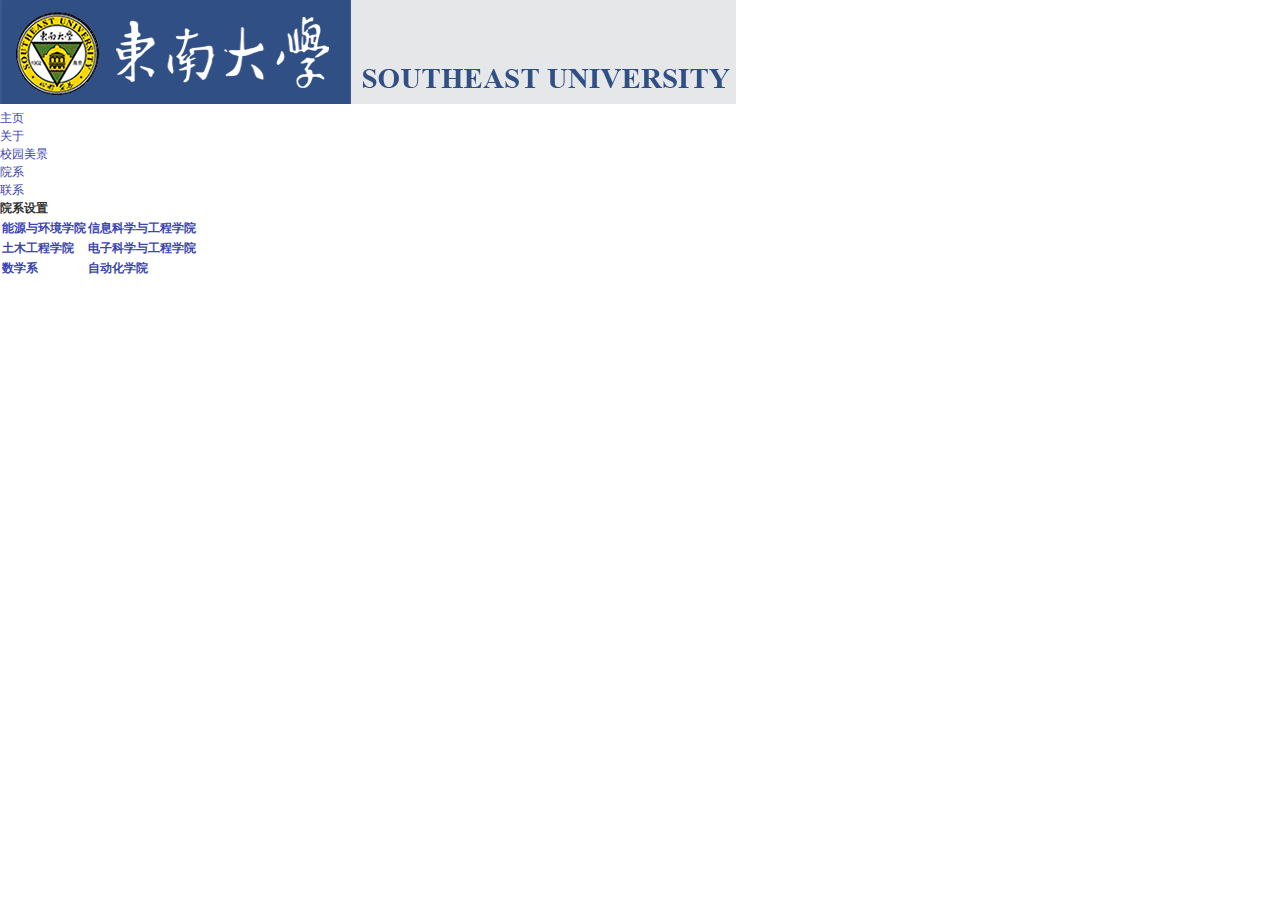
==== seu/departments.html @ 414c3e30 "first" ====
<!DOCTYPE html>
<html>
  <head>
    <meta http-equiv="content-type" content="text/html; charset=utf-8" />
    <title>东南大学门户</title>
      <link rel="stylesheet" type="text/css"  href="styles/basic.css" />
  </head>
  <body>
    <!--第一部分-->
    <div id="header">
      <img src="images/logo.gif" alt="seu log" />
    </div>
    <!--第二部分-->
    <div id="navigation">
      <ul>
        <li><a href="index.html">主页</a></li>
        <li><a href="about.html">关于</a></li>
        <li><a href="photos.html">校园美景</a></li>
        <li><a href="departments.html">院系</a></li>
        <li><a href="contact.html">联系</a></li>
      </ul>
    </div>
    <!--第三部分-->
    <div id="content">
      <h1>院系设置</h1>
<table class="table_department"><tbody>
  <tr>
    <td class="td_department"><a href="http://power.seu.edu.cn/main.htm" target="_blank"><strong>能源与环境学院</strong></span></a></td>
    <td class="td_department"><a href="http://radio.seu.edu.cn/" target="_blank"><strong>信息科学与工程学院</strong></span></a></td>
  </tr>
  <tr>  
    <td class="td_department"><a href="http://civil.seu.edu.cn/" target="_blank"><strong>土木工程学院</strong></span></a></td>
    <td class="td_department"><a href="http://electronic.seu.edu.cn" target="_blank"><strong>电子科学与工程学院</strong></span></a></td>
  </tr>
  <tr>
    <td class="td_department"><a href="http://math.seu.edu.cn/" target="_blank"><strong>数学系</strong></span></a></td>
    <td class="td_department"><a href="http://automation.seu.edu.cn/" target="_blank"><strong>自动化学院</strong></span></a></td>
  </tr>
    </div>
  </body>
</html>
---- seu/styles/basic.css ----
@import url(robin.css);
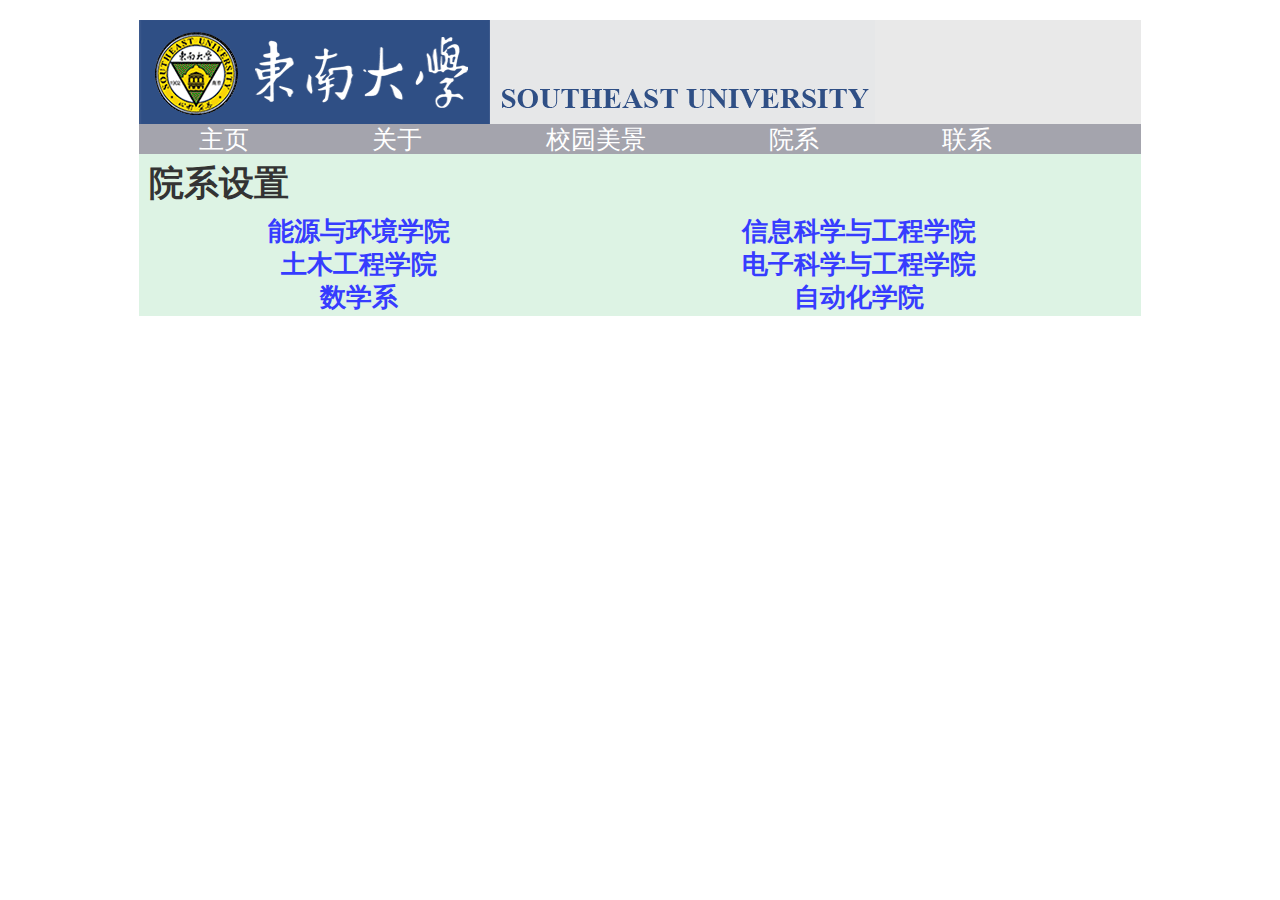
==== commit 7f16ef36: "dd" ====
--- a/seu/departments.html
+++ b/seu/departments.html
@@ -1,41 +1,47 @@
 <!DOCTYPE html>
 <html>
-  <head>
-    <meta http-equiv="content-type" content="text/html; charset=utf-8" />
-    <title>东南大学门户</title>
-      <link rel="stylesheet" type="text/css"  href="styles/basic.css" />
-  </head>
-  <body>
-    <!--第一部分-->
-    <div id="header">
-      <img src="images/logo.gif" alt="seu log" />
-    </div>
-    <!--第二部分-->
-    <div id="navigation">
-      <ul>
-        <li><a href="index.html">主页</a></li>
-        <li><a href="about.html">关于</a></li>
-        <li><a href="photos.html">校园美景</a></li>
-        <li><a href="departments.html">院系</a></li>
-        <li><a href="contact.html">联系</a></li>
-      </ul>
-    </div>
-    <!--第三部分-->
-    <div id="content">
-      <h1>院系设置</h1>
-<table class="table_department"><tbody>
-  <tr>
-    <td class="td_department"><a href="http://power.seu.edu.cn/main.htm" target="_blank"><strong>能源与环境学院</strong></span></a></td>
-    <td class="td_department"><a href="http://radio.seu.edu.cn/" target="_blank"><strong>信息科学与工程学院</strong></span></a></td>
-  </tr>
-  <tr>  
-    <td class="td_department"><a href="http://civil.seu.edu.cn/" target="_blank"><strong>土木工程学院</strong></span></a></td>
-    <td class="td_department"><a href="http://electronic.seu.edu.cn" target="_blank"><strong>电子科学与工程学院</strong></span></a></td>
-  </tr>
-  <tr>
-    <td class="td_department"><a href="http://math.seu.edu.cn/" target="_blank"><strong>数学系</strong></span></a></td>
-    <td class="td_department"><a href="http://automation.seu.edu.cn/" target="_blank"><strong>自动化学院</strong></span></a></td>
-  </tr>
-    </div>
-  </body>
+<head>
+  <meta http-equiv="content-type" content="text/html; charset=utf-8"/>
+  <title>东南大学门户</title>
+  <link rel="stylesheet" type="text/css" href="styles/robin.css"/>
+  <script type="text/javascript" src="scripts/basic.js"></script>
+  <script type="text/javascript" src="scripts/photos.js"></script>
+</head>
+<body>
+<div class="show">
+  <!--第一部分-->
+  <div class="header">
+    <img src="images/logo.gif" alt="seu log" width="736" height="104"/></div>
+  <!--第二部分-->
+  <div class="navigation">
+    <ul>
+      <li><a href="index.html">主页</a></li>
+      <li><a href="#">关于</a></li>
+      <li><a href="photos.html">校园美景</a></li>
+      <li><a href="departments.html">院系</a></li>
+      <li><a href="contact.html">联系</a></li>
+    </ul>
+  </div>
+  <!--第三部分-->
+  <div class="content">
+
+    <h1>院系设置</h1>
+    <table class="table_department"><tbody>
+    <tr>
+      <td class="td_department"><a href="http://power.seu.edu.cn/main.htm" target="_blank"><strong>能源与环境学院</strong></span></a></td>
+      <td class="td_department"><a href="http://radio.seu.edu.cn/" target="_blank"><strong>信息科学与工程学院</strong></span></a></td>
+    </tr>
+    <tr>
+      <td class="td_department"><a href="http://civil.seu.edu.cn/" target="_blank"><strong>土木工程学院</strong></span></a></td>
+      <td class="td_department"><a href="http://electronic.seu.edu.cn" target="_blank"><strong>电子科学与工程学院</strong></span></a></td>
+    </tr>
+    <tr>
+      <td class="td_department"><a href="http://math.seu.edu.cn/" target="_blank"><strong>数学系</strong></span></a></td>
+      <td class="td_department"><a href="http://automation.seu.edu.cn/" target="_blank"><strong>自动化学院</strong></span></a></td>
+    </tr>
+    </tbody>
+    </table>
+  </div>
+</div>
+</body>
 </html>--- a/seu/styles/robin.css
+++ b/seu/styles/robin.css
@@ -0,0 +1,59 @@
+*{margin:0;padding:0;word-bread:break-all;}
+body{  background: #FFF;color:#333;font:12px/1.5em Helvetica,Arial,sans-serif;}
+a{color: #ffffff;text-decoration: none; }
+
+
+h1{font-size: 35px;
+    height: 60px;
+    line-height: 60px;font-family:serif;margin-left:10px;}
+.show{width:1002px;margin:20px auto}
+/*  part1  */
+.header{height:104px;
+    background: rgba(16, 13, 13, 0.09);}
+/*  part2  */
+.navigation{background:#a4a4ad;}
+.navigation ul{height:30px; line-height: 30px;} /*将line-height设为height一样大*/
+.navigation li{height:40px;display:inline; margin:10px 60px 10px 60px;}   /*inline只能放在li中*/
+.navigation li a{font-size:25px; }
+
+
+
+/*  part3  */
+.content {background: rgba(41, 182, 90, 0.16);}
+.content .p_text_indent_2{text-indent:2em;font-size:30px;line-height:1.2em;margin: 0px 15px 0px 15px;}
+
+.content #gallery {
+    margin-left:50px;margin-right:50px;}
+.content #gallery li{height:40px;display:inline;    margin: 5px 25px 5px 5px;}
+
+
+
+#pic_photo #photoholder{padding-top:30px;display: block;   /*居中  display:block;margin:auto*/
+    margin:auto;
+}
+#pic_text{height:30px;font-size:25px;
+    text-align: center;
+   }
+
+.table_department a{color: #363cff;}
+.table_department{
+    border:0;
+    cellspacing:2;
+    bordercolor:#000000;
+    cellpadding:3;
+    width:100%;
+    align:center;
+}
+.td_department{
+    font-size: 26px;
+    line-height: 1.2em;
+    text-align: center;
+}
+
+fieldset {
+    border: 0;
+    margin-left: 20px;
+    font-size: 20px;
+}
+fieldset input{height:20px;font-size:20px;}
+fieldset textarea{font-size:20px;}
